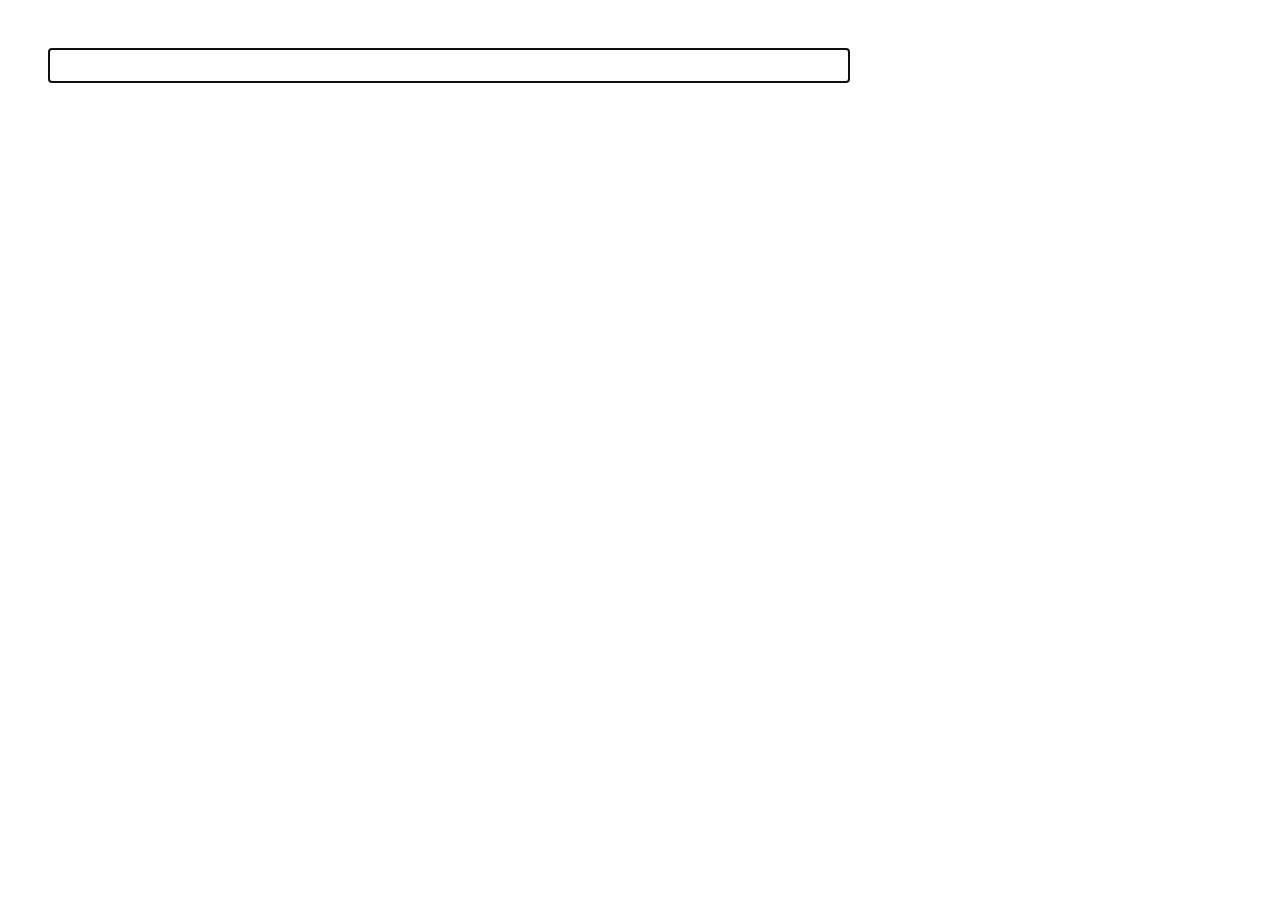
==== index.html @ 5f2877cc "Flatted dir." ====
<!doctype html>
<html>
<head>
    <meta charset="utf-8">
    <link rel="stylesheet" href="./search.css">
    <title>petapat transfer search</title>
</head>
<body>

	<div id="wrapper">

<!--
        <div id="url-docs">&nbsp;</div>
        <div id="url-stats">&nbsp;</div>

 -->
        <form id="searchform" autocomplete="off">
            <input type="text" id="searchbox" autocomplete="off" autofocus="on"></input>
        </form>
        <div id="stats"></div>
        <div id="results">
            <div id="docs"></div>
            <div id="aggs"></div>
        </div>

    </div>

<!--     <script src="http://d3js.org/d3.v3.min.js" charset="utf-8"></script> -->
    <script src="./jquery-2.1.3.min.js"></script>
    <script src="./transfers.js"></script>

</body>
</html>
---- search.css ----
body {
	font-family: Courier, monospace;
	font-size: 100%;
	color: black;
	background-color: white;
	margin: 0em;
	padding: 3em;
}

input {
	font-family: Courier, monospace;
	font-size: 125%;
	color: black;
	text-transform: uppercase;
	background-color: white;
	border: 1px solid black;
	margin: 0em;
	padding: 5px;
	width: 790px;
}

div {
	padding: 0px;
	margin: 0;
/* 	border: 1px solid black; */
	border: none;
}

form {
	padding: 0em;
	margin: 0em;
}

em {
	background-color: yellow;
	font-style: normal;
	font-weight: normal;
}

#wrapper {
}

#results {
    height: auto;
}

.url {
    padding: 5px;
    padding-bottom: 0px;
}

.stats {
    padding: 5px;
    padding-top: 0px;
}

#docs {
    margin-top: 15px;
    margin-bottom: 5px;
	width: auto;
/*     border: 1px solid green; */
}

.doc {
    padding: 5px;
/*     border: 1px solid yellow; */
}

#aggs {
    margin-top: 15px;
    margin-bottom: 5px;
	width: auto;
/*     border: 1px solid green; */
}

.agg {
    padding: 5px;
/*     border: 1px solid yellow; */
}

.title {
}

.detail {
    color: grey;
    font-size: 85%;
/*     border: 1px solid red; */
}
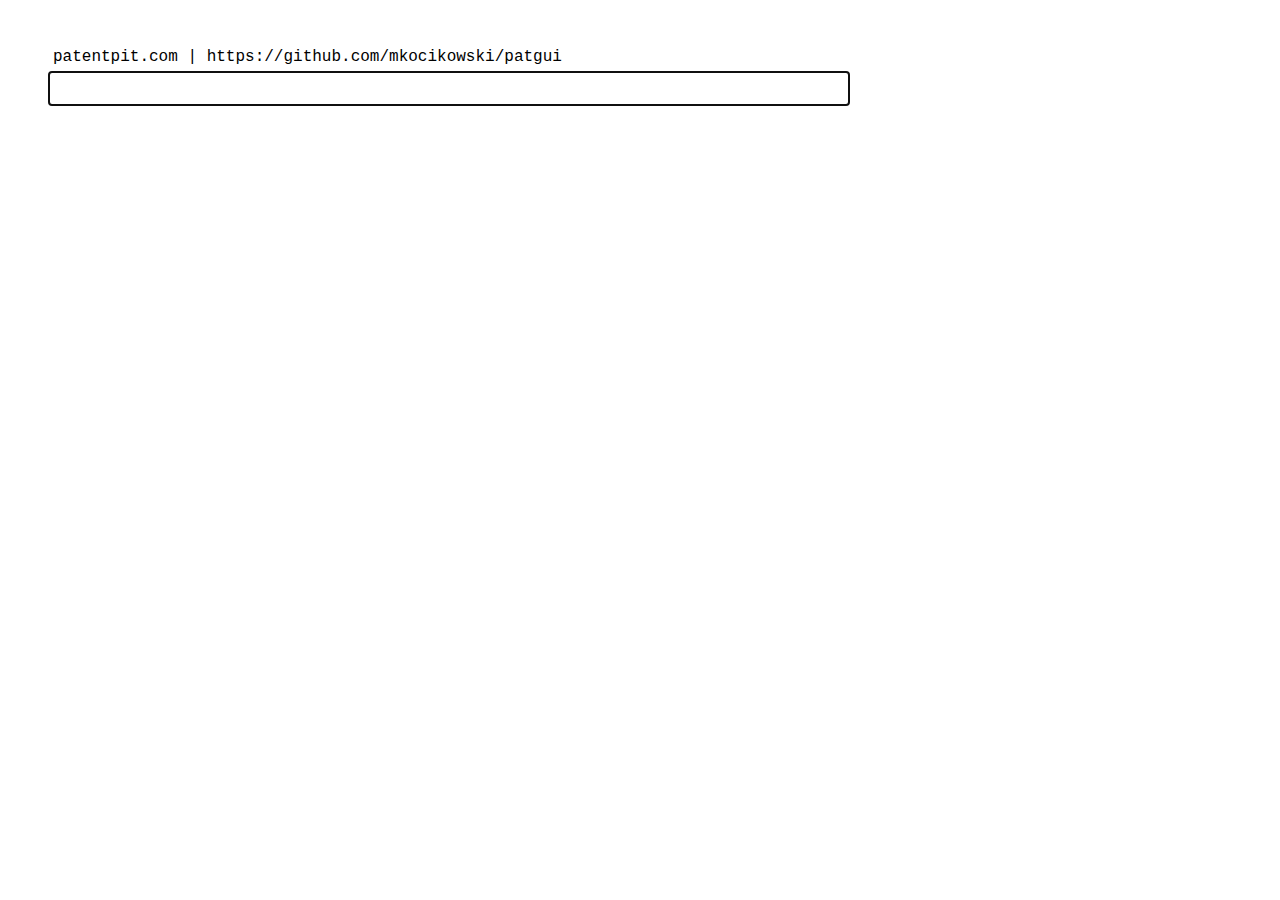
==== commit 903e40d9: "Added repo info, rebased server url to 'patentpit.com'" ====
--- a/index.html
+++ b/index.html
@@ -9,11 +9,8 @@
 
 	<div id="wrapper">
 
-<!--
-        <div id="url-docs">&nbsp;</div>
-        <div id="url-stats">&nbsp;</div>
+        <div id="about">patentpit.com | https://github.com/mkocikowski/patgui</div>
 
- -->
         <form id="searchform" autocomplete="off">
             <input type="text" id="searchbox" autocomplete="off" autofocus="on"></input>
         </form>
--- a/search.css
+++ b/search.css
@@ -35,6 +35,11 @@
 	background-color: yellow;
 	font-style: normal;
 	font-weight: normal;
+}
+
+#about {
+    margin-left: 5px;
+    margin-bottom: 5px;
 }
 
 #wrapper {
